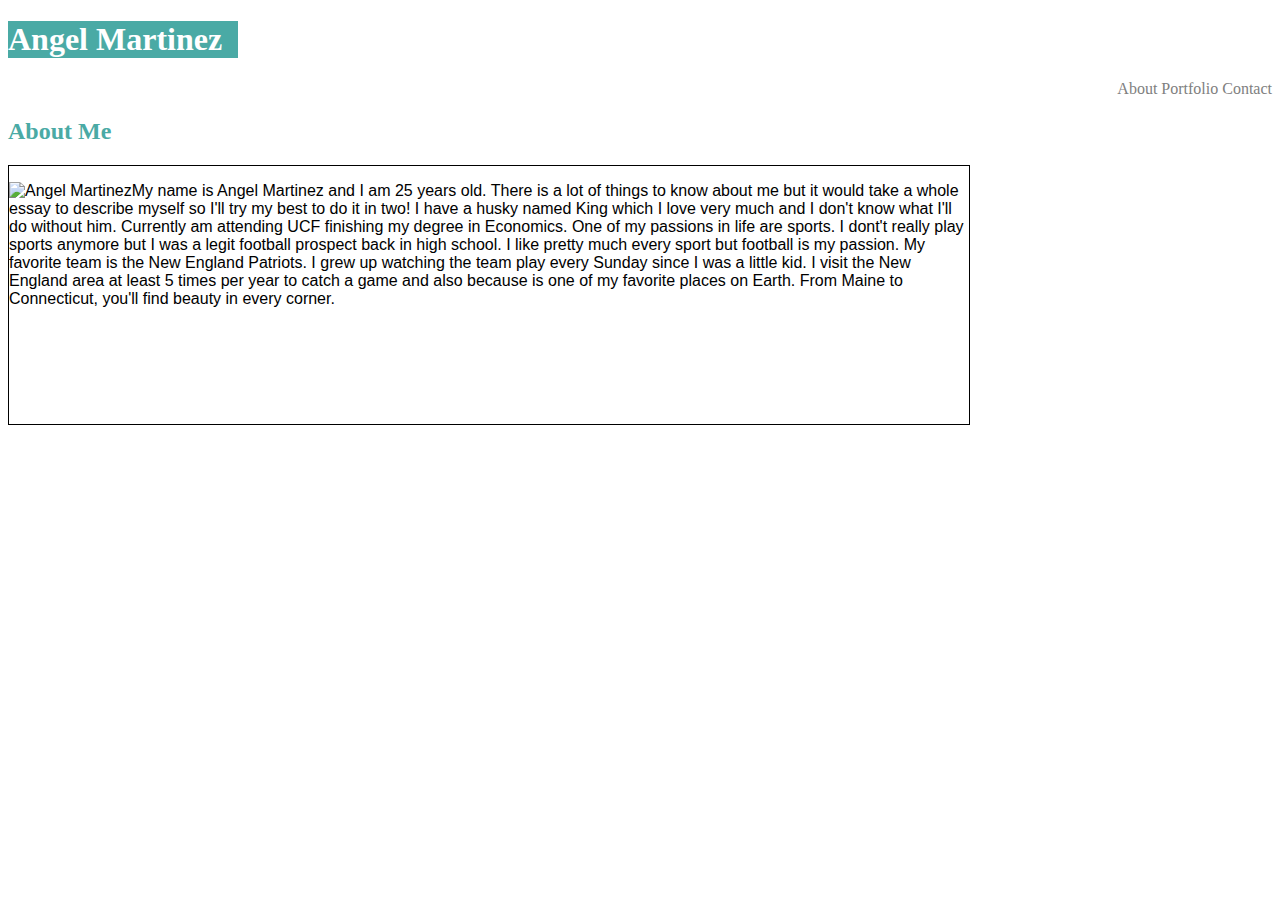
==== index.html @ 5ea5828c "initial site files" ====
<!DOCTYPE html>
<html lang="en">
<head>
    <meta charset="UTF-8">
    <meta name="viewport" content="width=device-width, initial-scale=1.0">
    <meta http-equiv="X-UA-Compatible" content="ie=edge">
    <title>Document</title>

    <link rel="stylesheet" type="text/css" href="style.css">

</head>
<body>
    <header>
        <h1>Angel Martinez</h1>
    </header>

        <nav>
            <ul>
                <li><a href="#">About</a></li>
                <li><a href="#">Portfolio</a></li>
                <li><a href="#">Contact</a></li>
            </ul>
        </nav>


        <div>
            <h2>About Me</h2>
        </div> 


        <div class="container">

            <section>

                <img id="image" src="http://lorempixel.com/output/city-q-c-200-200-7.jpg" alt="Angel Martinez">

                <p>My name is Angel Martinez and I am 25 years old. There is a lot of things to know about me but it would take a whole essay to describe myself so I'll try my best to do it in two! I have a husky named King which I love very much and I don't know what I'll do without him. Currently am attending UCF finishing my degree in Economics. One of my passions in life are sports. I dont't really play sports anymore but I was a legit football prospect back in high school. I like pretty much every sport but football is my passion. My favorite team is the New England Patriots. I grew up watching the team play every Sunday since I was a little kid. I visit the New England area at least 5 times per year to catch a game and also because is one of my favorite places on Earth. From Maine to Connecticut, you'll find beauty in every corner.</p>

            </section>
        
        </div>

    

</body>
</html>
---- style.css ----
.container {
    background-color: #ffffff;
    max-width: 960px;
    font-family: Arial, Helvetica, sans-serif;
    border: solid 1px;
    padding-bottom: 100px;
}


ul {
    text-align: right;
}

li {
    list-style-type: none;
    display: inline-block;
}

a { 
    color: gray;
    text-decoration: none
}


h1 {
    color: white;
    background: #4aaaa5;
    width: 230px;
}

h2 {
    color: #4aaaa5;
}

img {
    float: left;
}
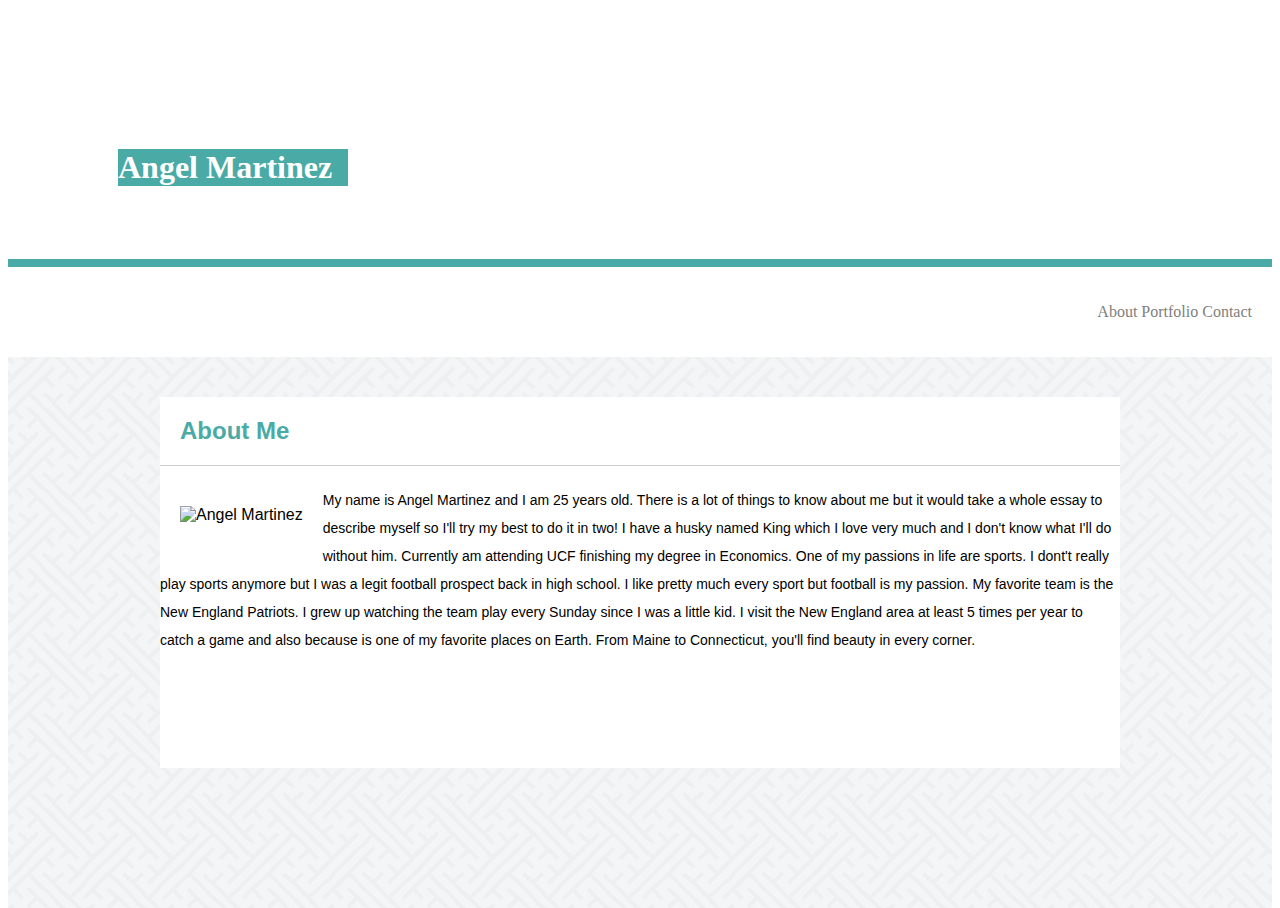
==== commit 3cbe5b33: "First commit" ====
--- a/index.html
+++ b/index.html
@@ -1,5 +1,6 @@
 <!DOCTYPE html>
 <html lang="en">
+
 <head>
     <meta charset="UTF-8">
     <meta name="viewport" content="width=device-width, initial-scale=1.0">
@@ -9,38 +10,53 @@
     <link rel="stylesheet" type="text/css" href="style.css">
 
 </head>
+
 <body>
-    <header>
-        <h1>Angel Martinez</h1>
-    </header>
 
-        <nav>
-            <ul>
-                <li><a href="#">About</a></li>
-                <li><a href="#">Portfolio</a></li>
-                <li><a href="#">Contact</a></li>
-            </ul>
-        </nav>
+    
 
+        <header>
+                <h1>Angel Martinez</h1>
+            
+        </header>
 
-        <div>
-            <h2>About Me</h2>
-        </div> 
+            <nav>
+                
+                <ul>
+                    <li><a href="#">About</a></li>
+                    <li><a href="#">Portfolio</a></li>
+                    <li><a href="#">Contact</a></li>
+                </ul>
+            </nav>
+
+    <div class="box">        
+        
 
 
         <div class="container">
 
-            <section>
+                <h2>About Me</h2>
 
                 <img id="image" src="http://lorempixel.com/output/city-q-c-200-200-7.jpg" alt="Angel Martinez">
 
-                <p>My name is Angel Martinez and I am 25 years old. There is a lot of things to know about me but it would take a whole essay to describe myself so I'll try my best to do it in two! I have a husky named King which I love very much and I don't know what I'll do without him. Currently am attending UCF finishing my degree in Economics. One of my passions in life are sports. I dont't really play sports anymore but I was a legit football prospect back in high school. I like pretty much every sport but football is my passion. My favorite team is the New England Patriots. I grew up watching the team play every Sunday since I was a little kid. I visit the New England area at least 5 times per year to catch a game and also because is one of my favorite places on Earth. From Maine to Connecticut, you'll find beauty in every corner.</p>
+                <p>My name is Angel Martinez and I am 25 years old. There is a lot of things to know about me but it would
+                    take a whole essay to describe myself so I'll try my best to do it in two! I have a husky named King
+                    which I love very much and I don't know what I'll do without him. Currently am attending UCF finishing
+                    my degree in Economics. One of my passions in life are sports. I dont't really play sports anymore but I
+                    was a legit football prospect back in high school. I like pretty much every sport but football is my
+                    passion. My favorite team is the New England Patriots. I grew up watching the team play every Sunday
+                    since I was a little kid. I visit the New England area at least 5 times per year to catch a game and
+                    also because is one of my favorite places on Earth. From Maine to Connecticut, you'll find beauty in
+                    every corner.
+                </p>    
 
-            </section>
+        </div>
         
-        </div>
+    </div> 
+    
+    <footer class="footer"></footer>
 
-    
 
 </body>
+
 </html>--- a/style.css
+++ b/style.css
@@ -2,8 +2,14 @@
     background-color: #ffffff;
     max-width: 960px;
     font-family: Arial, Helvetica, sans-serif;
-    border: solid 1px;
     padding-bottom: 100px;
+    margin: 0 auto;
+    position: relative;
+    bottom: 60px;
+}
+
+nav {
+    margin: 20px;
 }
 
 
@@ -26,12 +32,107 @@
     color: white;
     background: #4aaaa5;
     width: 230px;
+    font-family: Georgia, 'Times New Roman', Times, serif;
+    position: relative;
+    top: 120px;
+    left: 110px;
 }
 
 h2 {
     color: #4aaaa5;
+    background-color: #ffffff;
+    padding: 20px;
+    border-bottom: 1px solid #cccccc;
 }
+
+p {
+    font-size: 14px;
+    line-height: 2em;
+}    
 
 img {
     float: left;
+    margin: 20px;
 }
+
+.box { 
+    background-image: url(assets/images/interlaced.png);
+    padding: 80px; 
+} 
+
+html {
+    height: 100%;
+}
+
+body {
+    min-height: 100%;
+    display: grid;
+    grid-template-rows: 1fr auto;
+}
+
+.footer {
+    grid-row-start: 2;
+    grid-row-end: 3;
+    border-top: 8px solid #4aaaa5;
+    background: gray;
+    bottom: 0;
+}
+
+
+
+
+
+
+
+.image-container {
+    max-width: 960px;
+    padding-bottom: 500px;
+    background: #ffffff;
+    margin: 0 auto;
+}
+
+.Hangman {
+    background: #4aaaa5;
+    position: relative;
+    top: 200px;
+    padding: 20px;
+    width: 160px;
+    left: 23px;
+    color: #ffffff;
+    text-align: center;
+    display: inline-block;
+}
+
+.rpg-game {
+    background: #4aaaa5;
+    position: relative;
+    top: 200px;
+    padding: 20px;
+    width: 160px;
+    left: 67px;
+    color: #ffffff;
+    text-align: center;
+    display: inline-block;
+}
+
+.trivia-game {
+    background: #4aaaa5;
+    position: relative;
+    top: 200px;
+    padding: 20px;
+    width: 160px;
+    left: 10px;
+    bottom: 100px;
+    color: #ffffff;
+    text-align: center;
+    display: inline-block;
+}
+
+
+
+
+
+button {
+    background: #4aaaa5;
+    color: #ffffff;
+}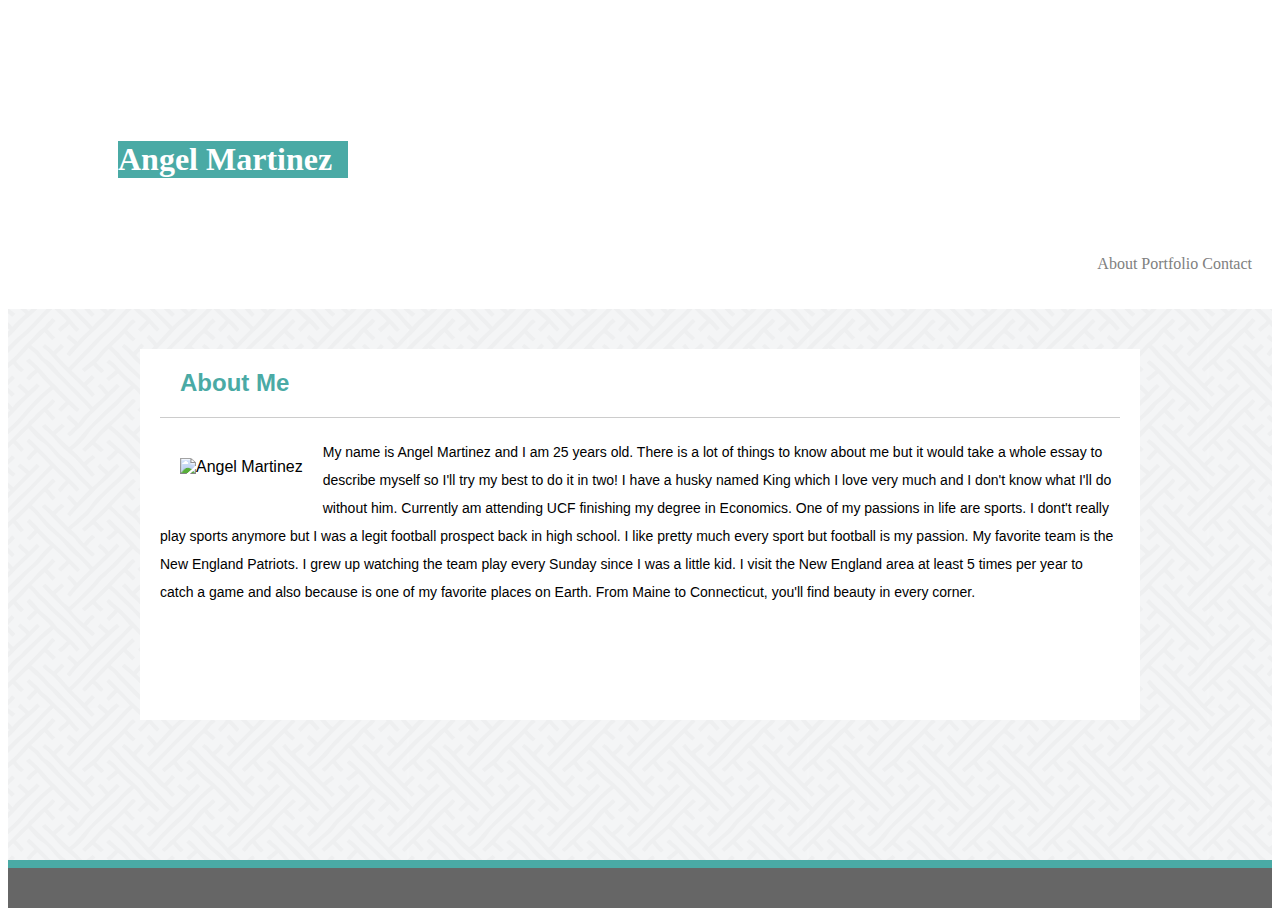
==== commit 61b64141: "updated files" ====
--- a/index.html
+++ b/index.html
@@ -56,6 +56,10 @@
     
     <footer class="footer"></footer>
 
+    <div class="below-footer">
+        
+    </div>
+
 
 </body>
 
--- a/style.css
+++ b/style.css
@@ -2,6 +2,7 @@
     background-color: #ffffff;
     max-width: 960px;
     font-family: Arial, Helvetica, sans-serif;
+    padding: 0 20px;
     padding-bottom: 100px;
     margin: 0 auto;
     position: relative;
@@ -34,7 +35,7 @@
     width: 230px;
     font-family: Georgia, 'Times New Roman', Times, serif;
     position: relative;
-    top: 120px;
+    top: 112px;
     left: 110px;
 }
 
@@ -71,16 +72,21 @@
 }
 
 .footer {
-    grid-row-start: 2;
-    grid-row-end: 3;
+    /* grid-row-start: 2;
+    grid-row-end: 3; */
     border-top: 8px solid #4aaaa5;
-    background: gray;
-    bottom: 0;
+}
+
+.below-footer {
+    background: rgb(102, 102, 102);
+    padding: 20px;
 }
 
 
-
-
+input {
+    height: 30px;
+    width: 80%;
+}
 
 
 
@@ -121,11 +127,34 @@
     top: 200px;
     padding: 20px;
     width: 160px;
-    left: 10px;
+    left: 23px;
+    color: #ffffff;
+    text-align: center;
+    display: inline-block;
+}
+
+.rutgers {
+    background: #4aaaa5;
+    position: relative;
+    top: 200px;
+    padding: 20px;
+    width: 160px;
+    left: 67px;
+    color: #ffffff;
+    text-align: center;
+    display: inline-block;
+}
+
+.rock-paper {
+    background: #4aaaa5;
+    position: relative;
+    top: 400px;
+    padding: 20px;
+    width: 160px;
+    left: 23px;
     bottom: 100px;
     color: #ffffff;
     text-align: center;
-    display: inline-block;
 }
 
 
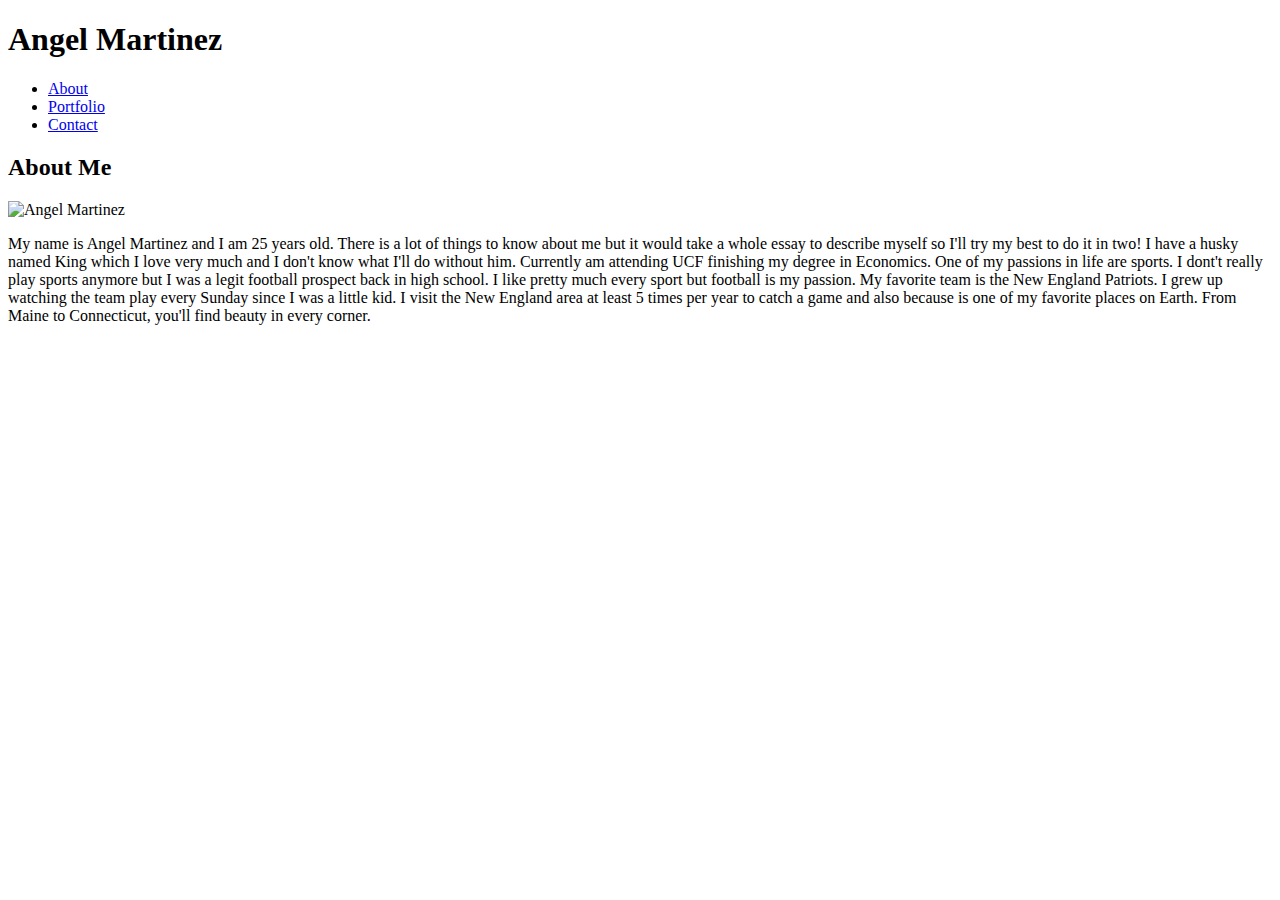
==== commit 6c8d7bd9: "changes" ====
--- a/index.html
+++ b/index.html
@@ -7,8 +7,7 @@
     <meta http-equiv="X-UA-Compatible" content="ie=edge">
     <title>Document</title>
 
-    <link rel="stylesheet" type="text/css" href="style.css">
-
+    <link rel="stylesheet" type="text/css" href="/Users/angelmartinez/Basic-Portfolio/assets/css/style.css">
 </head>
 
 <body>
@@ -23,9 +22,9 @@
             <nav>
                 
                 <ul>
-                    <li><a href="#">About</a></li>
-                    <li><a href="#">Portfolio</a></li>
-                    <li><a href="#">Contact</a></li>
+                    <li><a href="index.html">About</a></li>
+                    <li><a href="portfolio.html">Portfolio</a></li>
+                    <li><a href="contac.html">Contact</a></li>
                 </ul>
             </nav>
 
